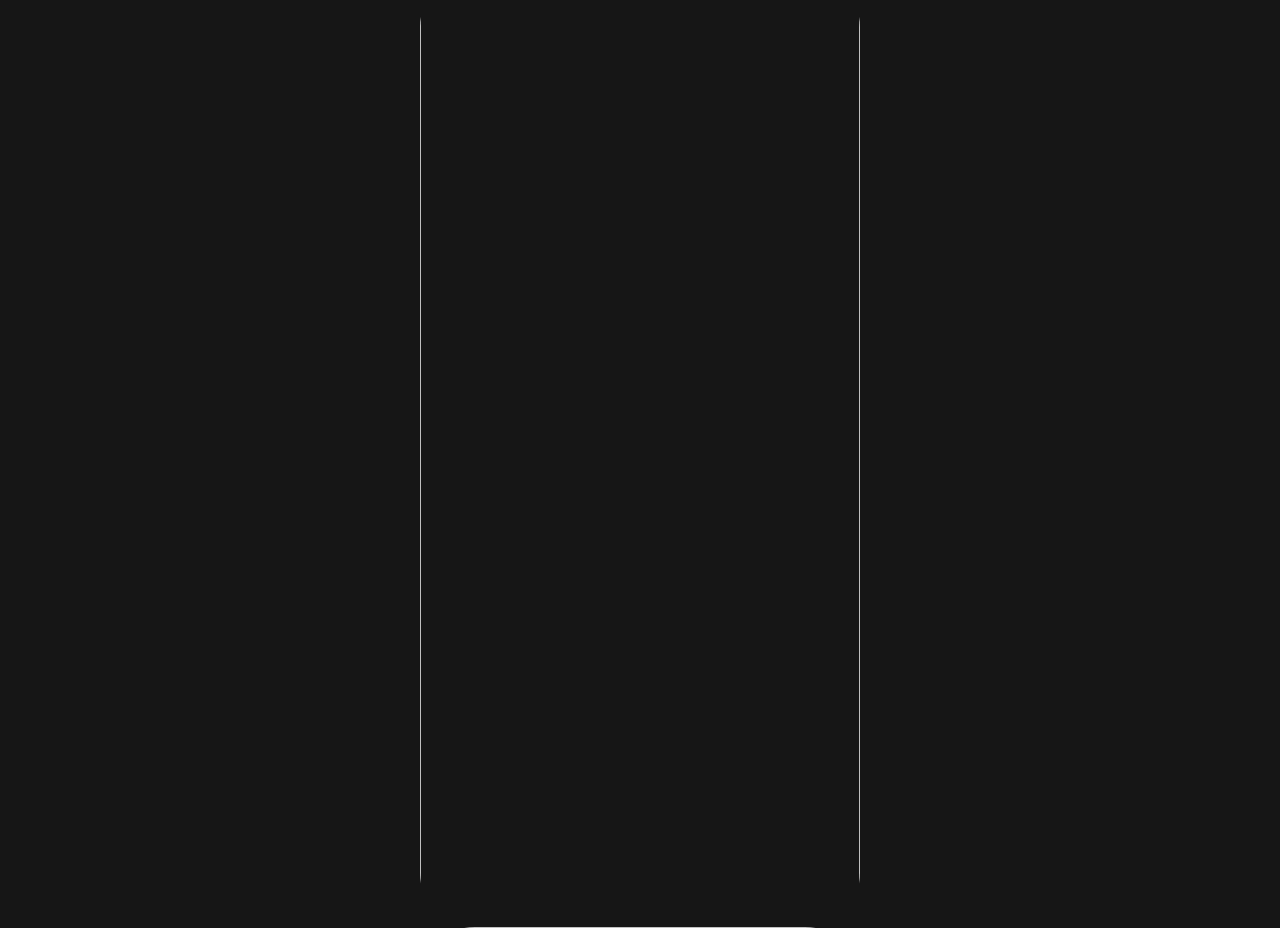
==== box.html @ a5fbdbd1 "Initial commit via Netlify [skip ci]" ====
<!DOCTYPE html>
<html lang="en">

<head>

    <meta charset="UTF-8">

    <meta name="viewport"
          content="width=device-width,
                   initial-scale=1.0,
                   maximum-scale=1.0,
                   user-scalable=no">

    <title>Memo</title>

    <link rel="stylesheet" href="box.css">

</head>

<body>

<div class="scroll-container">

    <a href="inside.html">

        <img src="assets/back.png" class="back">

    </a>

    <!-- MEMO 01 -->

    <section class="page">

        <img src="assets/memo-01.png" class="page-image">

    </section>

    <!-- MEMO 02 -->

    <section class="page">

        <img src="assets/memo-02.png" class="page-image">

    </section>

</div>

<script src="box.js"></script>

</body>

</html>
---- box.css ----
*{

    margin:0;
    padding:0;
    box-sizing:border-box;

}

html,
body{

    width:100%;
    height:100%;

}

body{

    display:flex;

    justify-content:center;

    align-items:center;

    background:#161616;

    overflow:hidden;

}

.scroll-container{

    width:440px;

    height:956px;

    overflow-y:scroll;

    scroll-snap-type:y mandatory;

    scroll-behavior:smooth;

    border-radius:55px;

    scrollbar-width:none;

}

.scroll-container::-webkit-scrollbar{

    display:none;

}

.page{

    position:relative;

    width:440px;

    height:956px;

    flex-shrink:0;

    scroll-snap-align:start;

}

.page-image{

    position:absolute;

    inset:0;

    width:100%;

    height:100%;

    object-fit:cover;

}

.back{

    position:fixed;

    top:950px;

    left:50%;

    transform:translateX(-190px);

    width:42px;

    z-index:999;

    cursor:pointer;

    transition:.25s;

}

.back:hover{

    transform:
    translateX(-190px)
    scale(1.08);

}

.back:active{

    transform:
    translateX(-190px)
    scale(.92);

}
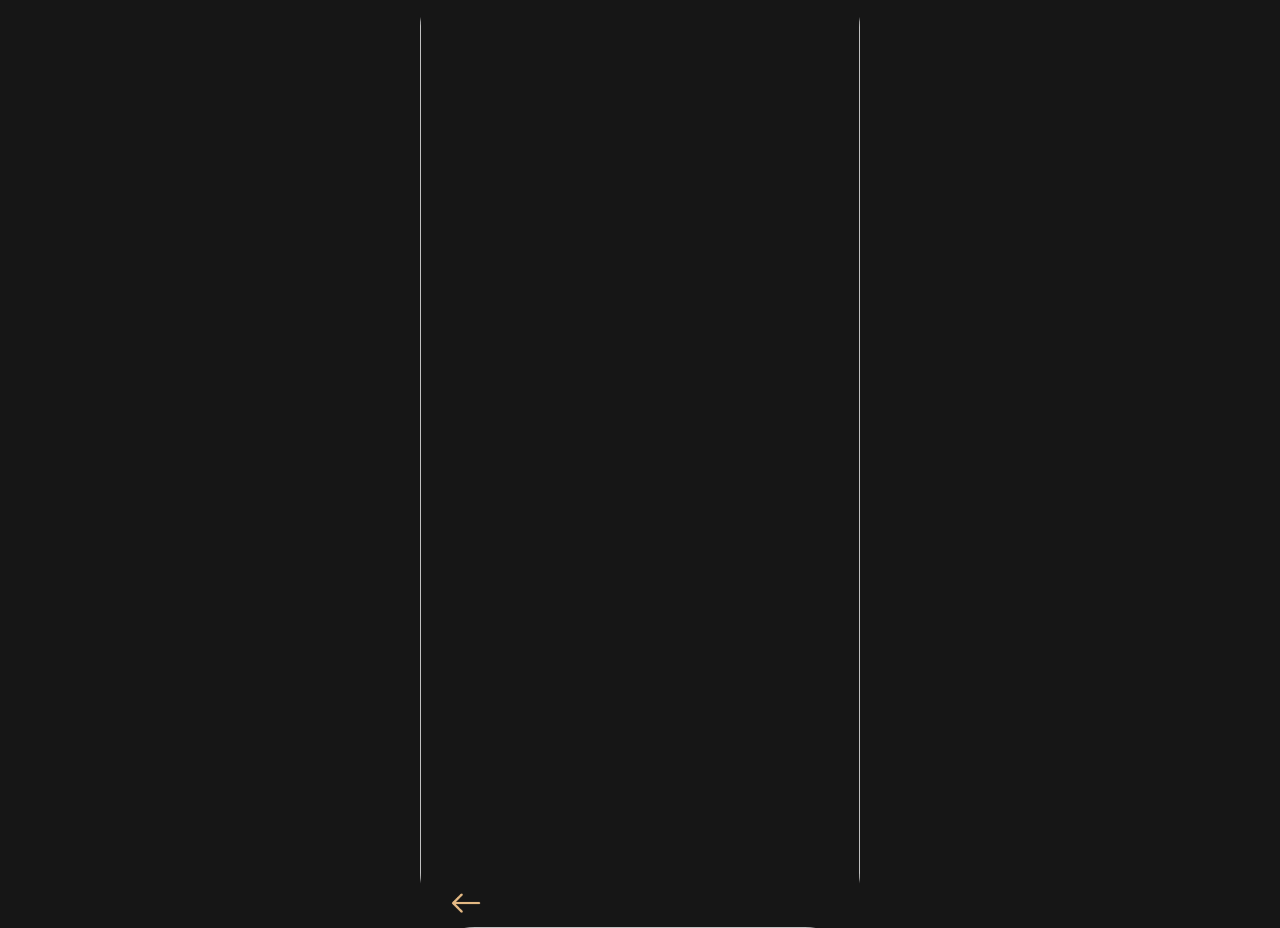
==== commit 5adb0528: "Refactor box.html to streamline memo sections Removed redundant anchor tags and adjusted structure." ====
--- a/box.html
+++ b/box.html
@@ -21,15 +21,15 @@
 
 <div class="scroll-container">
 
-    <a href="inside.html">
-
-        <img src="assets/back.png" class="back">
-
-    </a>
-
     <!-- MEMO 01 -->
 
     <section class="page">
+
+        <a href="inside.html">
+
+            <img src="assets/back.png" class="back">
+
+        </a>
 
         <img src="assets/memo-01.png" class="page-image">
 
@@ -38,6 +38,12 @@
     <!-- MEMO 02 -->
 
     <section class="page">
+
+        <a href="inside.html">
+
+            <img src="assets/back.png" class="back">
+
+        </a>
 
         <img src="assets/memo-02.png" class="page-image">
 
@@ -48,5 +54,3 @@
 <script src="box.js"></script>
 
 </body>
-
-</html>
--- a/box.css
+++ b/box.css
@@ -78,40 +78,36 @@
 
     object-fit:cover;
 
+    z-index:1;
+
 }
 
 .back{
 
-    position:fixed;
+    position: sticky;
 
-    top:950px;
+    top: 910px;
 
-    left:50%;
+    left: 25px;
 
-    transform:translateX(-190px);
+    width: 42px;
 
-    width:42px;
+    z-index: 9999;
 
-    z-index:999;
+    cursor: pointer;
 
-    cursor:pointer;
-
-    transition:.25s;
+    transition: transform .25s;
 
 }
 
 .back:hover{
 
-    transform:
-    translateX(-190px)
-    scale(1.08);
+    transform:scale(1.08);
 
 }
 
 .back:active{
 
-    transform:
-    translateX(-190px)
-    scale(.92);
+    transform:scale(.92);
 
-}+}
